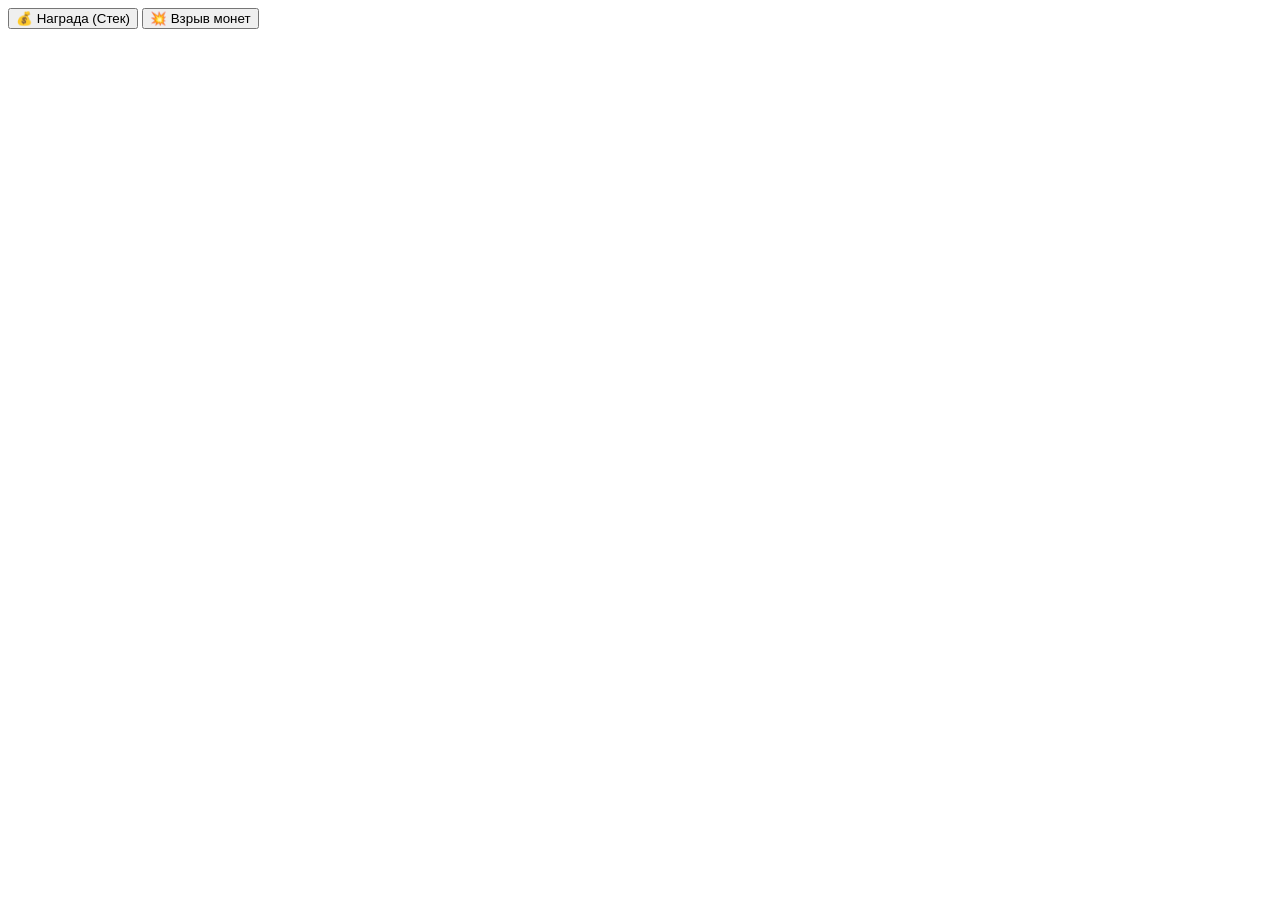
==== index.html @ f196f17d "Create index.html" ====
<!DOCTYPE html>
<html lang="en">
<head>
    <meta charset="UTF-8">
    <meta name="viewport" content="width=device-width, initial-scale=1.0">
    <title>Coin Reward Animation</title>
    <link rel="stylesheet" href="css/style.css">
</head>
<body>

    <div class="controls">
        <button onclick="showCoinReward()">💰 Награда (Стек)</button>
        <button onclick="showCoinExplosion()">💥 Взрыв монет</button>
    </div>

    <div id="reward-container" class="reward-coins-container"></div>

    <script type="text/javascript" src="js/script.js"></script>
</body>
</html>
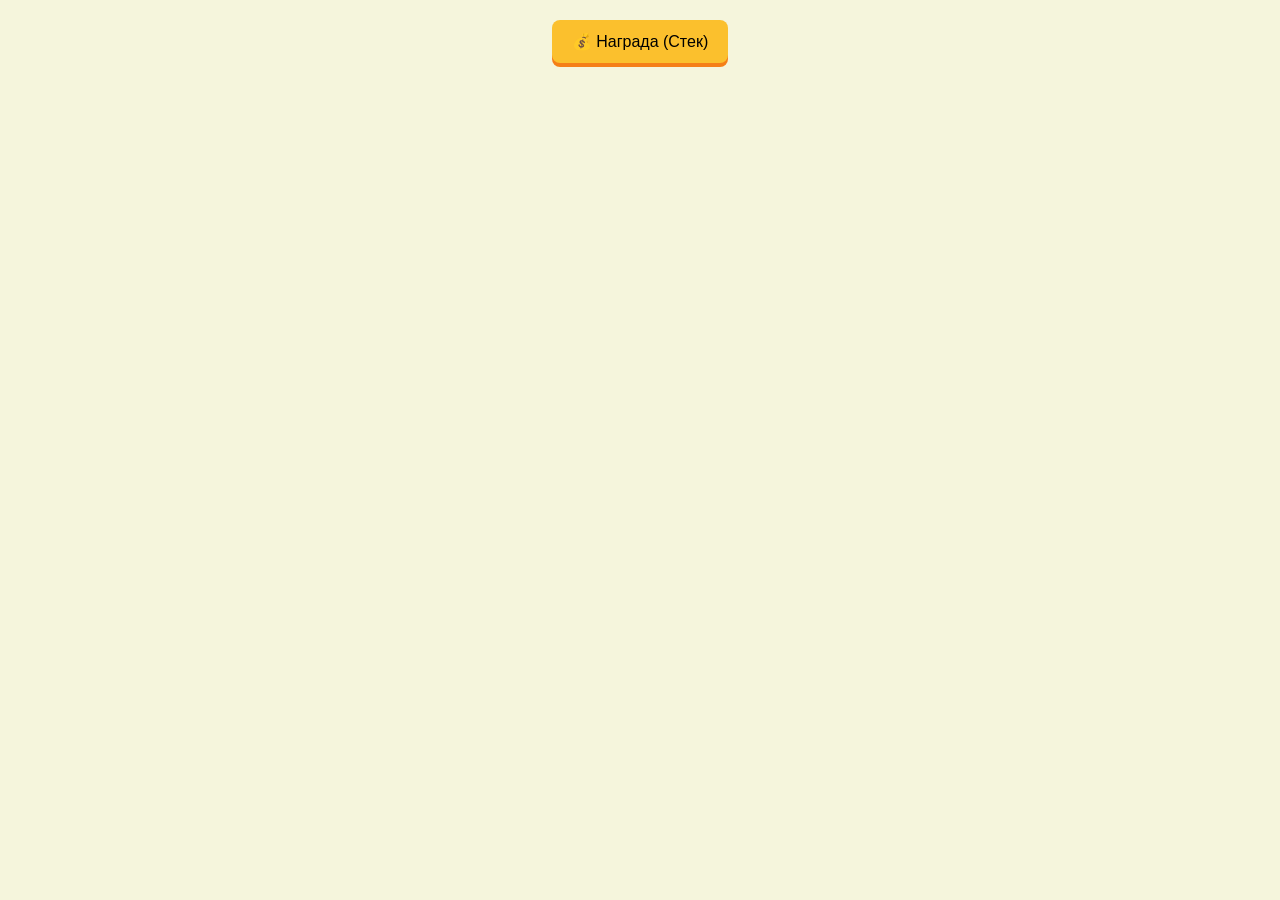
==== commit c25bf53a: "Update index.html" ====
--- a/index.html
+++ b/index.html
@@ -10,7 +10,7 @@
 
     <div class="controls">
         <button onclick="showCoinReward()">💰 Награда (Стек)</button>
-        <button onclick="showCoinExplosion()">💥 Взрыв монет</button>
+        <!-- <button onclick="showCoinExplosion()">💥 Взрыв монет</button> -->
     </div>
 
     <div id="reward-container" class="reward-coins-container"></div>
--- a/css/style.css
+++ b/css/style.css
@@ -0,0 +1,108 @@
+body {
+    background-color: #f5f5dc;
+    margin: 0;
+    font-family: Arial, sans-serif;
+    display: flex;
+    flex-direction: column;
+    align-items: center;
+    justify-content: center;
+    height: 100vh;
+    overflow: hidden;
+}
+
+.controls {
+    position: fixed;
+    top: 20px;
+    z-index: 10000;
+}
+
+button {
+    padding: 12px 20px;
+    font-size: 16px;
+    cursor: pointer;
+    background: #fbc02d;
+    border: none;
+    border-radius: 8px;
+    box-shadow: 0 4px #f57f17;
+}
+
+.reward-coins-container {
+    position: fixed;
+    inset: 0;
+    pointer-events: none;
+    z-index: 9999;
+}
+
+/* --- Плоская монета с кантом --- */
+.rolling-coin-item {
+    position: absolute;
+    width: 46px;
+    height: 46px;
+    border-radius: 50%;
+    background: radial-gradient(circle, #fff3b0 0%, #fbc02d 50%, #f57f17 100%);
+    box-shadow:
+        0 4px 8px rgba(0,0,0,0.3),
+        inset 0 0 0 3px #b86a00,
+        inset 0 0 0 4px #ffd54f,
+        inset 0 0 10px rgba(0,0,0,0.1);
+    display: flex;
+    align-items: center;
+    justify-content: center;
+    font: bold 24px "Times New Roman", serif;
+    color: #8b4513;
+    text-shadow: 0 1px 0 rgba(255,255,255,0.5);
+    bottom: 30px;
+    right: -100px;
+    opacity: 0;
+    z-index: 10;
+    animation: coin-roll-in 1.5s cubic-bezier(0.25, 0.1, 0.25, 1) forwards;
+}
+
+.rolling-coin-item::before {
+    content: '$';
+    position: relative;
+    z-index: 2;
+}
+
+.rolling-coin-item::after {
+    content: '';
+    position: absolute;
+    inset: 7px;
+    border: 1px solid rgba(139, 69, 19, 0.2);
+    border-radius: 50%;
+}
+
+/* --- Стопка (вид сбоку) --- */
+.coin-stack-wrapper {
+    position: absolute;
+    bottom: 30px;
+    left: 50%;
+    transform: translateX(-50%);
+    width: 60px;
+    height: 200px;
+    z-index: 5;
+}
+
+.stacked-coin {
+    width: 54px;
+    height: 10px;
+    background: linear-gradient(90deg, #b86a00 0%, #fbc02d 20%, #fff9c4 50%, #fbc02d 80%, #b86a00 100%);
+    border-radius: 5px / 3px;
+    position: absolute;
+    left: 50%;
+    margin-left: -27px;
+    opacity: 0;
+    box-shadow: 0 2px 3px rgba(0,0,0,0.3);
+    animation: coin-pop-up 0.4s ease-out forwards;
+}
+
+@keyframes coin-pop-up {
+    0% { opacity: 0; transform: translateY(20px) rotateX(65deg); }
+    100% { opacity: 1; transform: translateY(0) rotateX(65deg); }
+}
+
+@keyframes coin-roll-in {
+    0% { right: -100px; opacity: 0; transform: rotate(0deg); }
+    10% { opacity: 1; }
+    100% { right: calc(50% - 38px); opacity: 1; transform: rotate(-1080deg); }
+}
